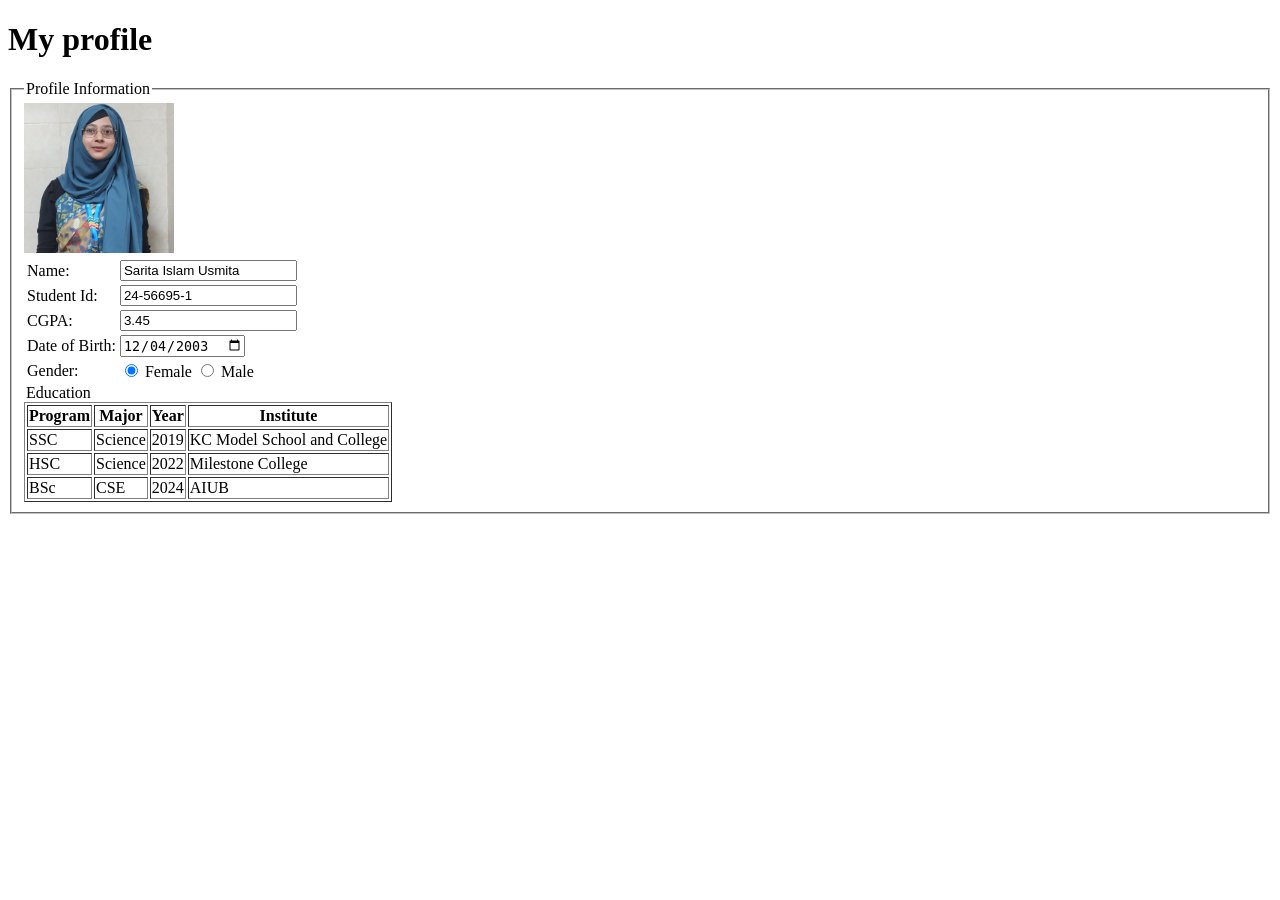
==== MidTerm/LabTask1/profile.html @ 7bd8bc35 "Add profile page" ====
<!doctype html>
<html lang="en">
  <head>
    <meta charset="UTF-8" />
    <meta name="viewport" content="width=device-width, initial-scale=1.0" />
    <title>Profile</title>
  </head>
  <body>
     <h1>My profile </h1>
    <form>
       <fieldset>
        <legend>Profile Information</legend>

        <img src="SARITA.jpeg" alt="SARITA" width="150" height="150">
        <table>
          <tr>
            <td><label for="name">Name:</label></td>
            <td>
              <input
                type="text"
                id="name"
                name="name"
                value="Sarita Islam Usmita"
                required
              />
            </td>
          </tr>
          <tr>
            <td>
              <label for="student id ">Student Id:</label>
            </td>

            <td>
              <input
                type="text"
                id="student id"
                name="student id"
                value="24-56695-1"
                required
              />
            </td>
          </tr>

          <tr>
            <td>
              <label for="cgpa ">CGPA:</label>
            </td>

            <td>
              <input
                type="number"
                id="CGPA"
                name="CGPA"
                value="3.45"
                required
              />
              <tr>
                <td>
                  <label for="dob">Date of Birth:</label>
                </td>
                <td>
                  <input
                    type="date"
                    id="dob"
                    name="dob"
                    value="2003-12-04"
                    required
                  />
                </td>
              </tr>

              <tr>
                <td>
                  <label>Gender:</label>
                </td>
                <td>
                  <input
                    type="radio"
                    id="female"
                    name="gender"
                    value="Female"
                    checked
                  />
                  <label for="female">Female</label>

                  <input type="radio" id="male" name="gender" value="Male" />
                  <label for="male">Male</label>
                </td>
              </tr>
            </td>
          </tr>

         </table>
        
        
        <legend>Education</legend>

          <table border=auto
            <tr>
              <th>Program</th>
              <th>Major</th>
              <th>Year</th>
              <th>Institute</th>
            </tr>

            <tr>
              <td>SSC</td>
              <td>Science</td>
              <td>2019</td>
              <td>KC Model School and College</td>
            </tr>

            <tr>
              <td>HSC</td>
              <td>Science</td>
              <td>2022</td>
              <td>Milestone College</td>
            </tr>
             
            </tr>

            <tr>
              <td>BSc</td>
              <td>CSE</td>
              <td>2024</td>
              <td>AIUB</td>
            </tr>
          </table>
        </table>
      </fieldset>
    </form>
  </body>
</html>
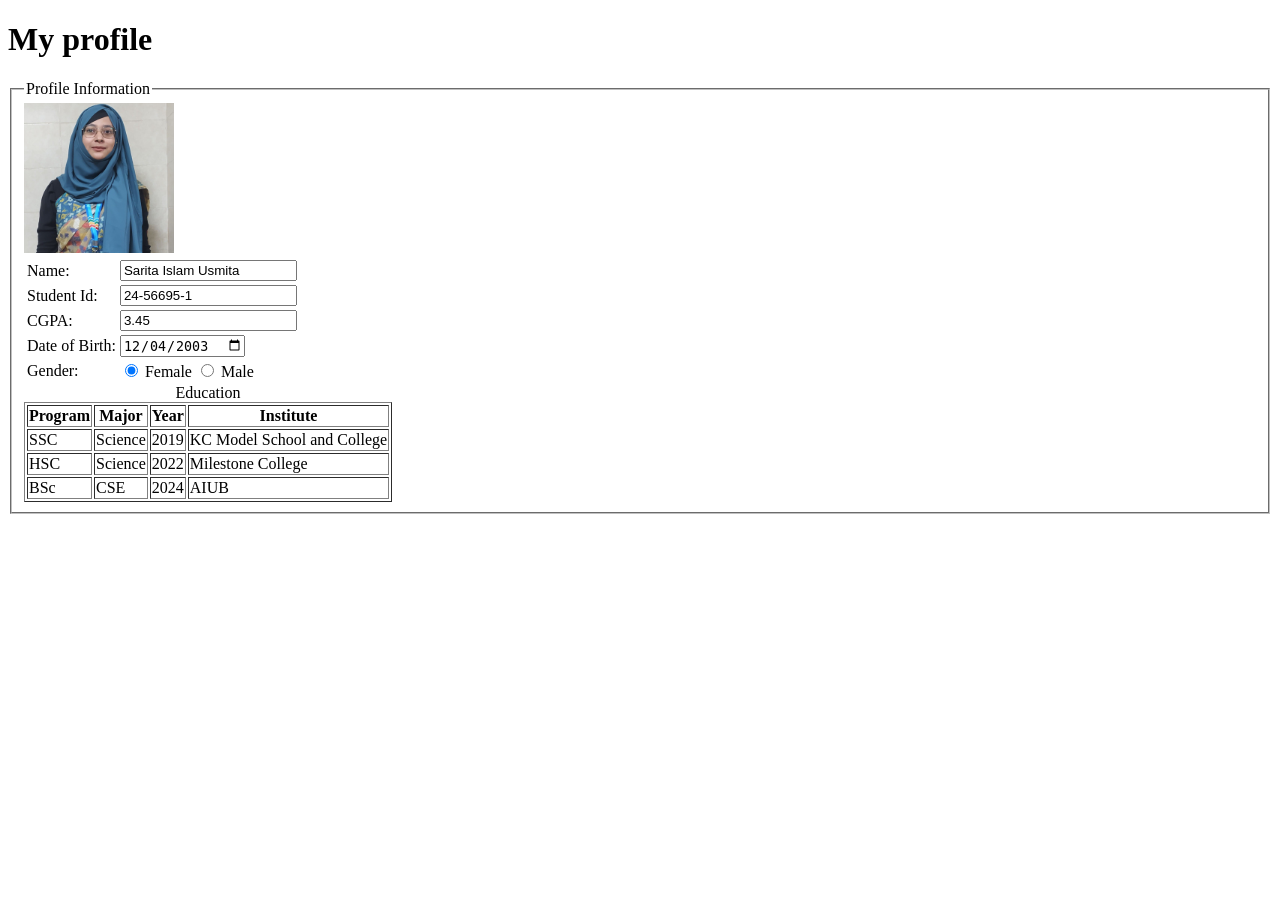
==== commit 79324619: "Education Table" ====
--- a/MidTerm/LabTask1/profile.html
+++ b/MidTerm/LabTask1/profile.html
@@ -93,9 +93,12 @@
          </table>
         
         
-        <legend>Education</legend>
+        
 
-          <table border=auto
+          <table border="1">
+
+             <caption>Education</caption>
+
             <tr>
               <th>Program</th>
               <th>Major</th>
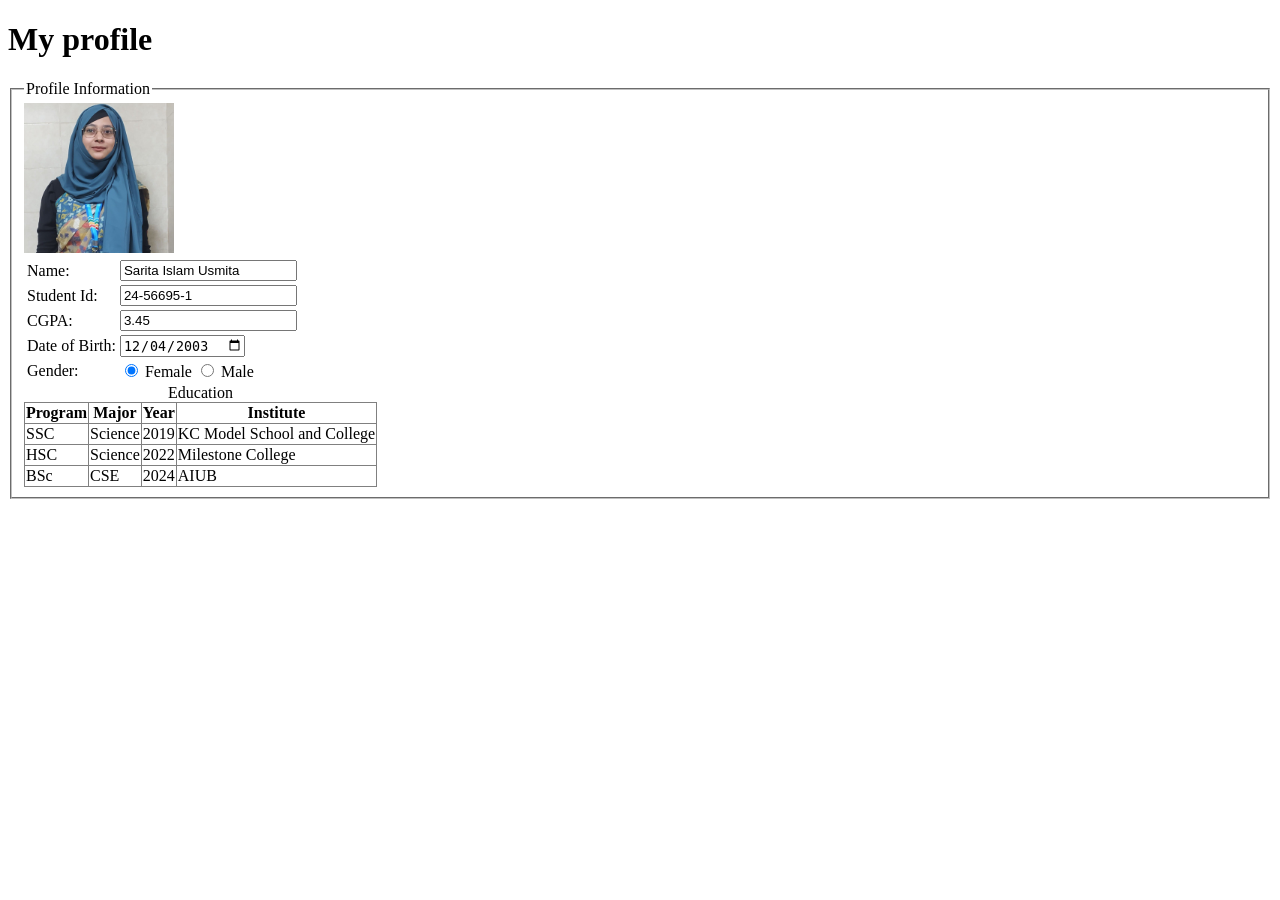
==== commit 6cda6e98: "Logo add" ====
--- a/MidTerm/LabTask1/profile.html
+++ b/MidTerm/LabTask1/profile.html
@@ -6,12 +6,12 @@
     <title>Profile</title>
   </head>
   <body>
-     <h1>My profile </h1>
+    <h1>My profile</h1>
     <form>
-       <fieldset>
+      <fieldset>
         <legend>Profile Information</legend>
 
-        <img src="SARITA.jpeg" alt="SARITA" width="150" height="150">
+        <img src="SARITA.jpeg" alt="SARITA" width="150" height="150" />
         <table>
           <tr>
             <td><label for="name">Name:</label></td>
@@ -89,46 +89,40 @@
               </tr>
             </td>
           </tr>
+        </table>
 
-         </table>
-        
-        
-        
+        <table border="1" style="border-collapse: collapse">
+          <caption>
+            Education
+          </caption>
 
-          <table border="1">
+          <tr>
+            <th>Program</th>
+            <th>Major</th>
+            <th>Year</th>
+            <th>Institute</th>
+          </tr>
 
-             <caption>Education</caption>
+          <tr>
+            <td>SSC</td>
+            <td>Science</td>
+            <td>2019</td>
+            <td>KC Model School and College</td>
+          </tr>
 
-            <tr>
-              <th>Program</th>
-              <th>Major</th>
-              <th>Year</th>
-              <th>Institute</th>
-            </tr>
+          <tr>
+            <td>HSC</td>
+            <td>Science</td>
+            <td>2022</td>
+            <td>Milestone College</td>
+          </tr>
 
-            <tr>
-              <td>SSC</td>
-              <td>Science</td>
-              <td>2019</td>
-              <td>KC Model School and College</td>
-            </tr>
-
-            <tr>
-              <td>HSC</td>
-              <td>Science</td>
-              <td>2022</td>
-              <td>Milestone College</td>
-            </tr>
-             
-            </tr>
-
-            <tr>
-              <td>BSc</td>
-              <td>CSE</td>
-              <td>2024</td>
-              <td>AIUB</td>
-            </tr>
-          </table>
+          <tr>
+            <td>BSc</td>
+            <td>CSE</td>
+            <td>2024</td>
+            <td>AIUB</td>
+          </tr>
         </table>
       </fieldset>
     </form>
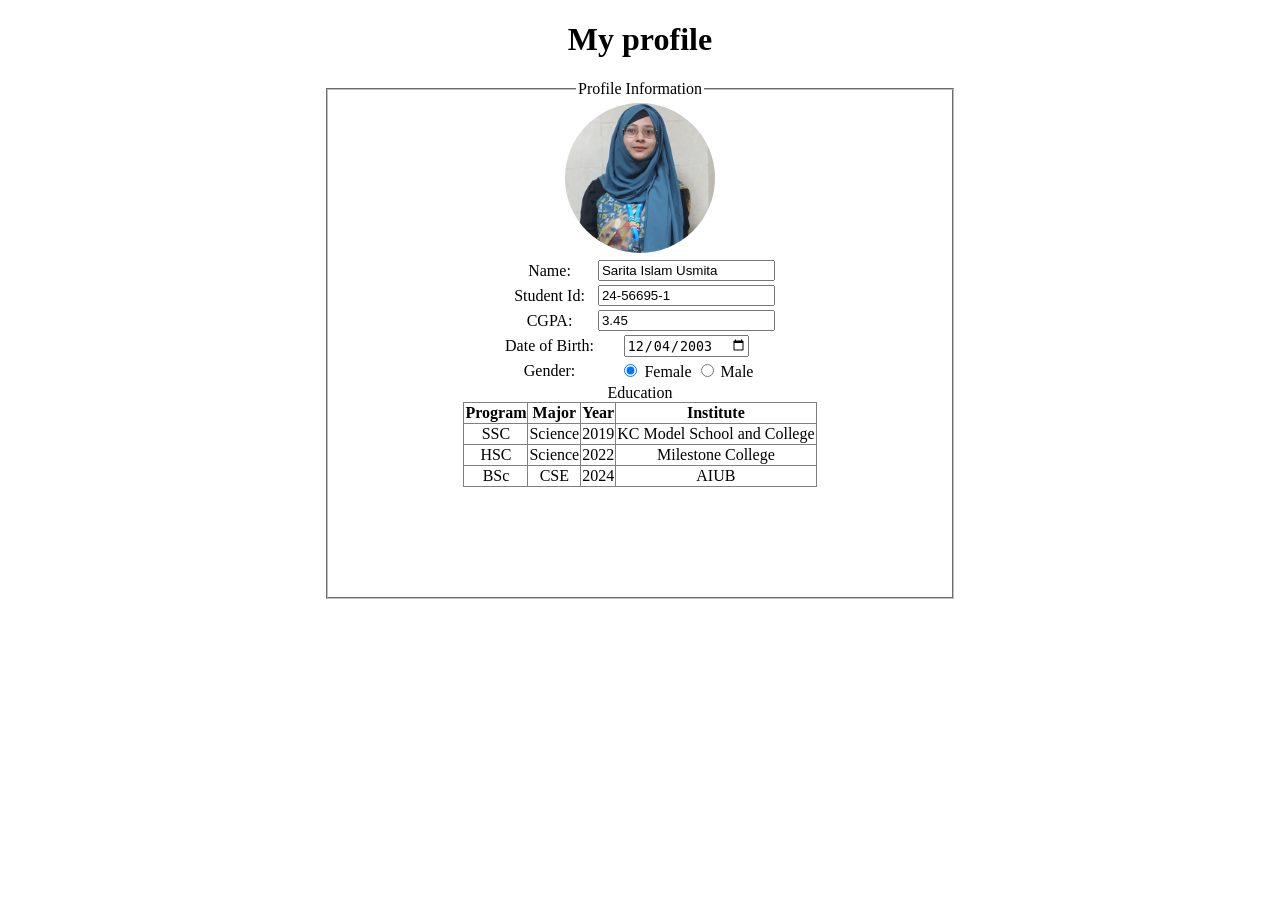
==== commit a32bcb84: "Update profile" ====
--- a/MidTerm/LabTask1/profile.html
+++ b/MidTerm/LabTask1/profile.html
@@ -5,14 +5,20 @@
     <meta name="viewport" content="width=device-width, initial-scale=1.0" />
     <title>Profile</title>
   </head>
-  <body>
+  <body style="text-align: center">
     <h1>My profile</h1>
     <form>
-      <fieldset>
+      <fieldset style="width: 600px; height: 500px; margin: auto">
         <legend>Profile Information</legend>
 
-        <img src="SARITA.jpeg" alt="SARITA" width="150" height="150" />
-        <table>
+        <img
+          src="SARITA.jpeg"
+          alt="SARITA"
+          width="150"
+          height="150"
+          style="border-radius: 50%"
+        />
+        <table style="margin: auto">
           <tr>
             <td><label for="name">Name:</label></td>
             <td>
@@ -91,7 +97,7 @@
           </tr>
         </table>
 
-        <table border="1" style="border-collapse: collapse">
+        <table border="1" style="border-collapse: collapse" align="center">
           <caption>
             Education
           </caption>
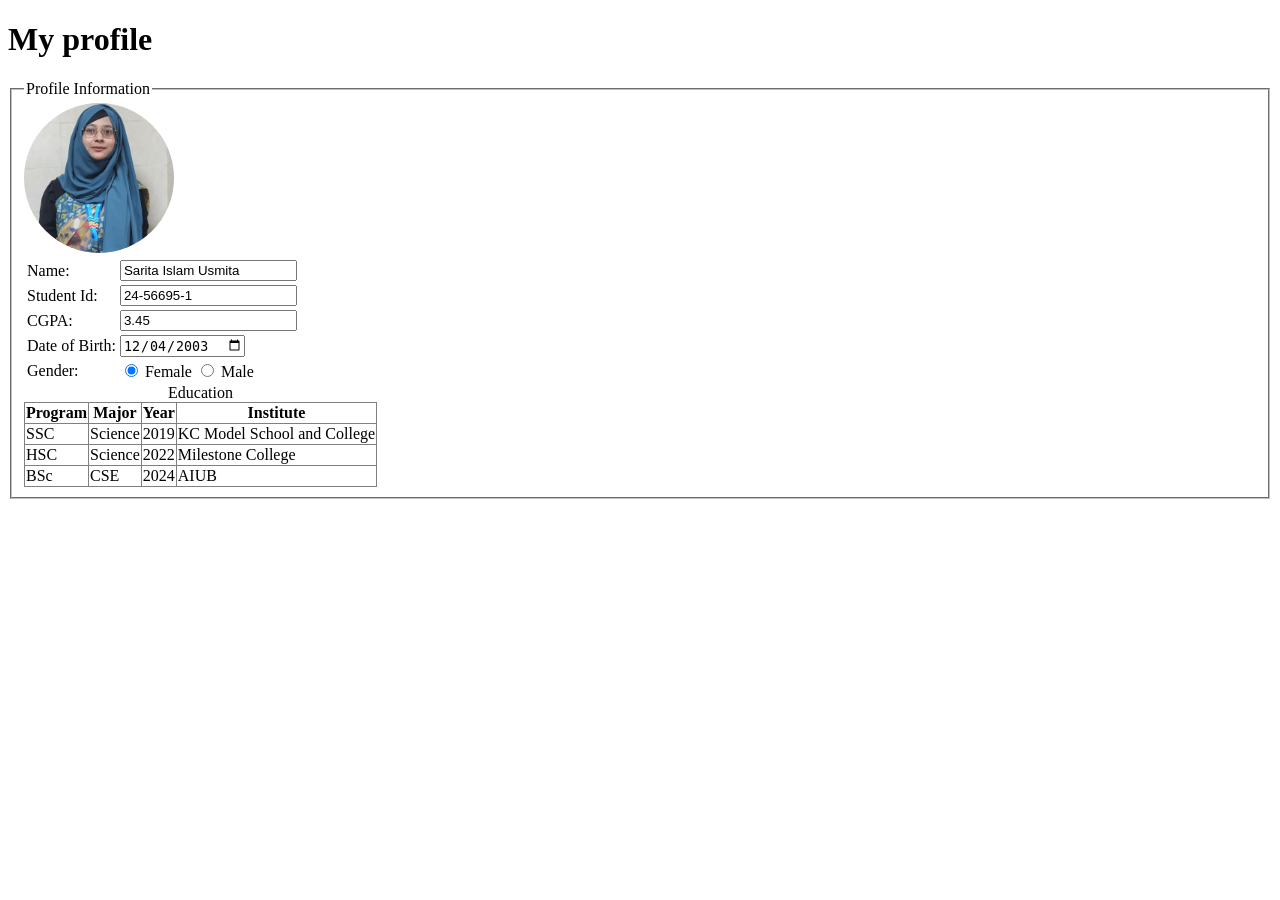
==== commit 6ce2b735: "New update" ====
--- a/MidTerm/LabTask1/profile.html
+++ b/MidTerm/LabTask1/profile.html
@@ -5,10 +5,10 @@
     <meta name="viewport" content="width=device-width, initial-scale=1.0" />
     <title>Profile</title>
   </head>
-  <body style="text-align: center">
+  <body>
     <h1>My profile</h1>
     <form>
-      <fieldset style="width: 600px; height: 500px; margin: auto">
+      <fieldset>
         <legend>Profile Information</legend>
 
         <img
@@ -18,7 +18,7 @@
           height="150"
           style="border-radius: 50%"
         />
-        <table style="margin: auto">
+        <table>
           <tr>
             <td><label for="name">Name:</label></td>
             <td>
@@ -97,7 +97,7 @@
           </tr>
         </table>
 
-        <table border="1" style="border-collapse: collapse" align="center">
+        <table border="1" style="border-collapse: collapse">
           <caption>
             Education
           </caption>
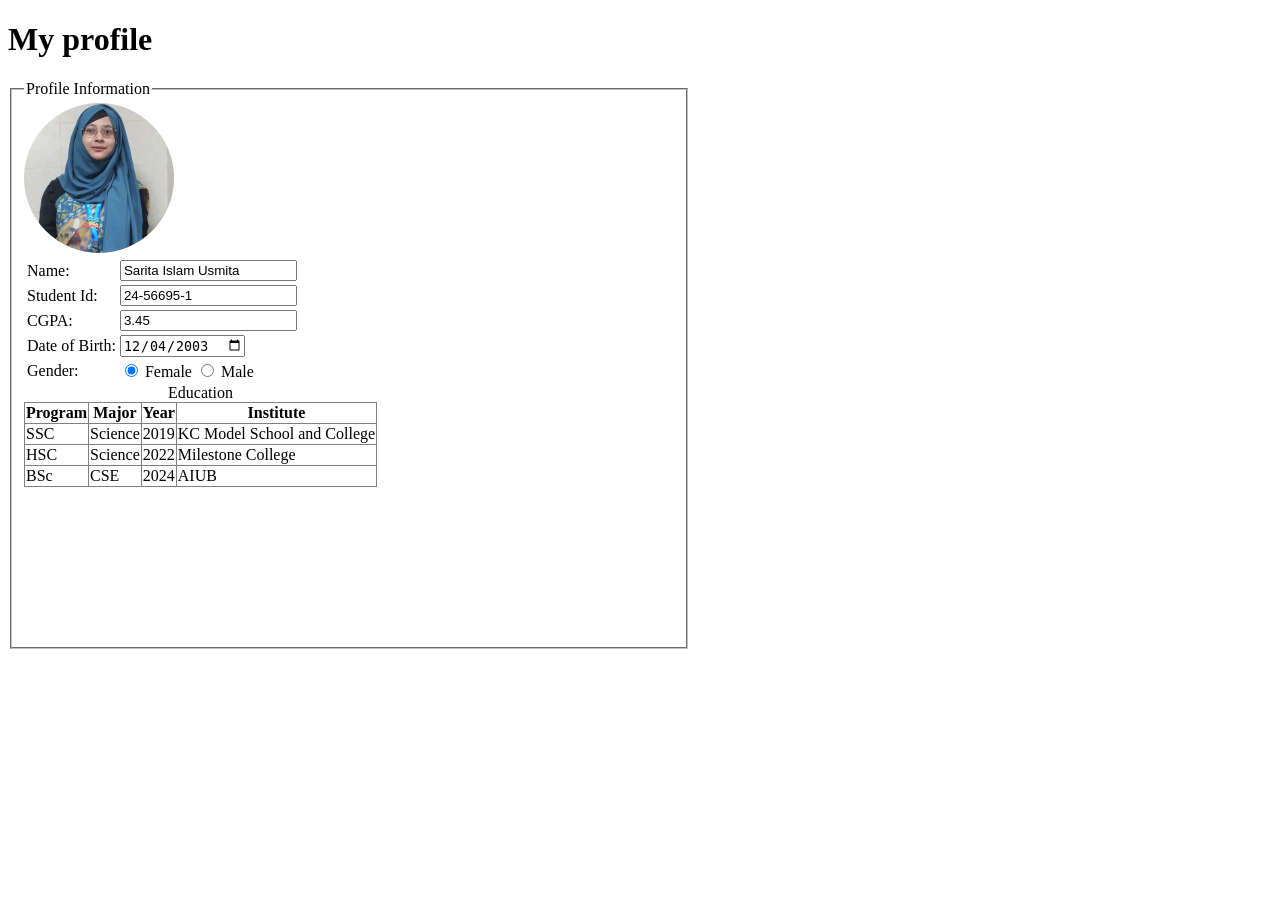
==== commit 106c591a: "Validation" ====
--- a/MidTerm/LabTask1/profile.html
+++ b/MidTerm/LabTask1/profile.html
@@ -8,7 +8,7 @@
   <body>
     <h1>My profile</h1>
     <form>
-      <fieldset>
+      <fieldset style="width: 650px; height: 550px">
         <legend>Profile Information</legend>
 
         <img
